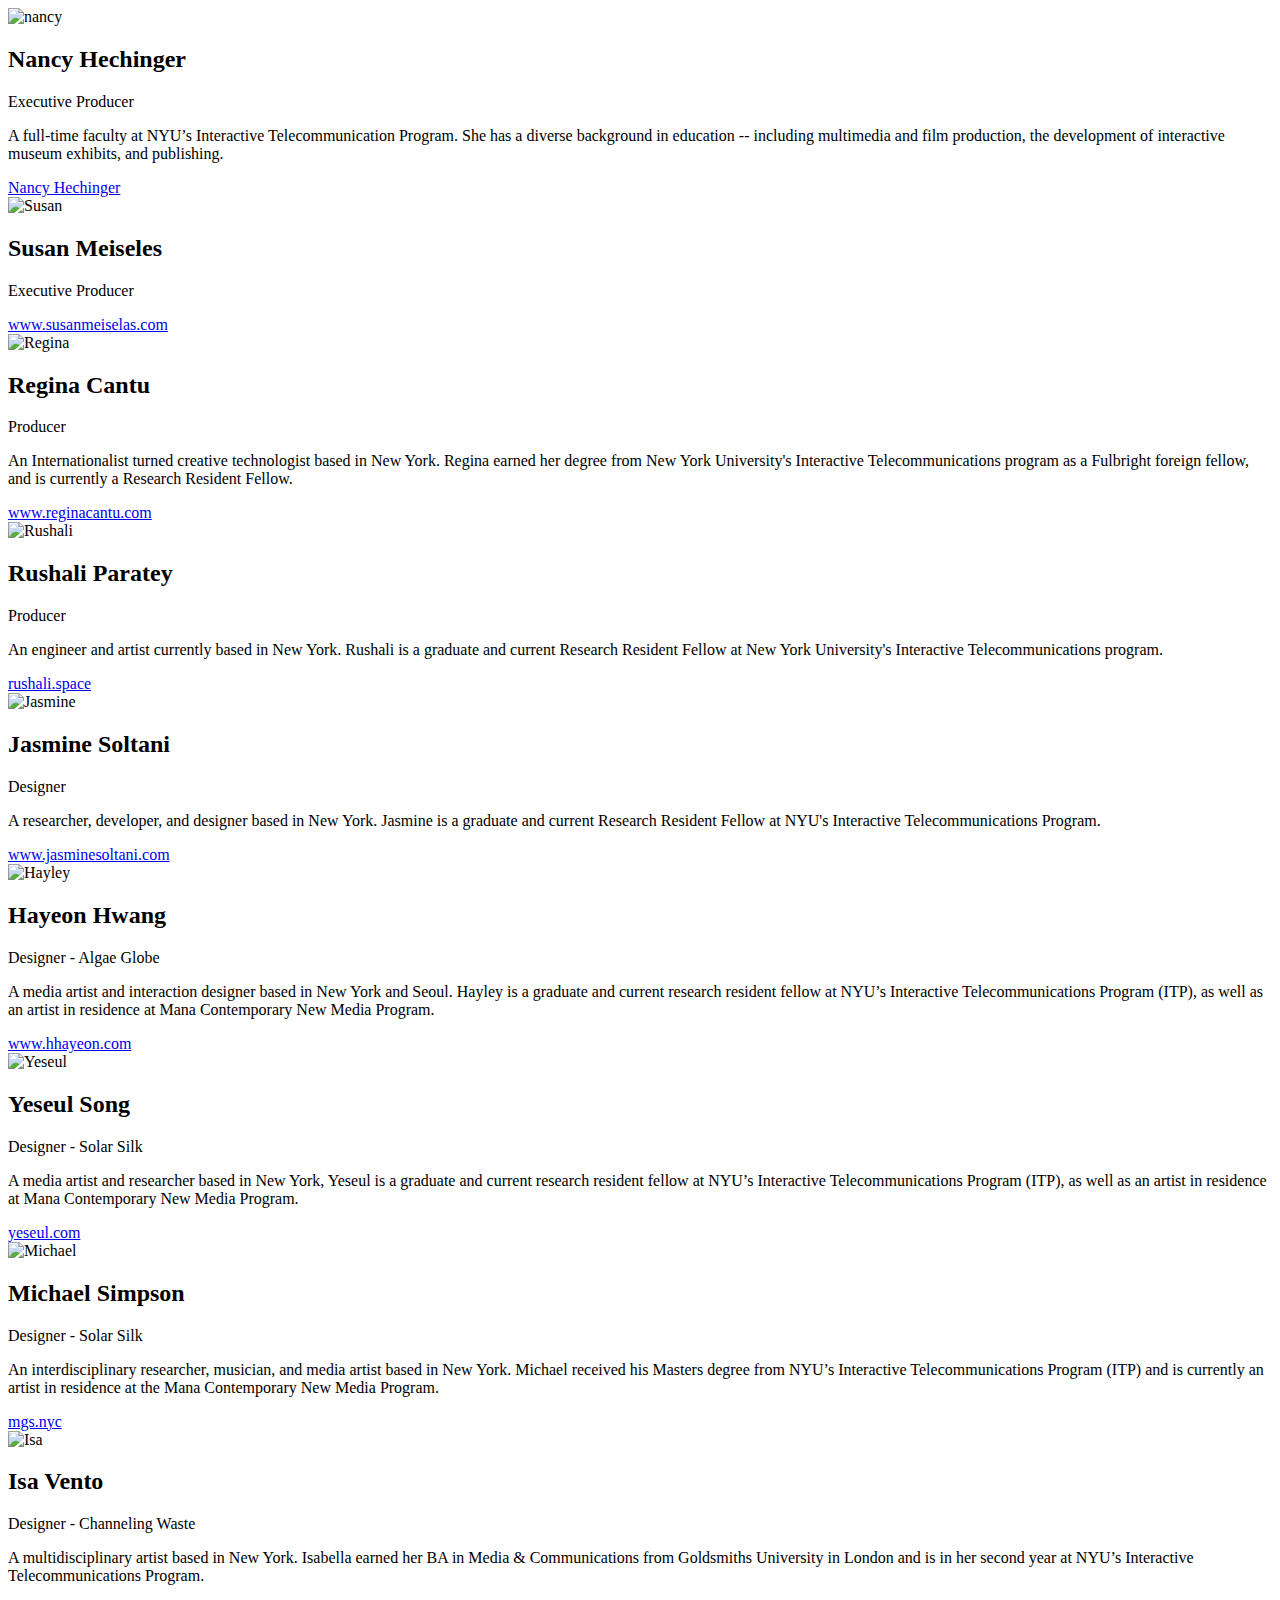
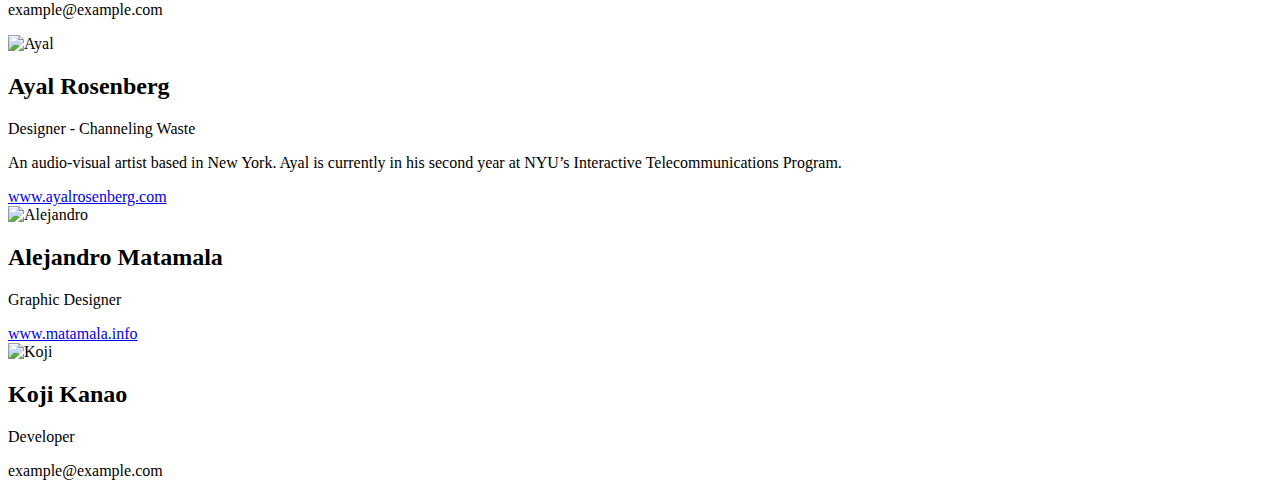
==== index-team.html @ c1a5f5fb "added small desc for bio" ====
<!DOCTYPE html>
<html lang="en">
    <head>
        <title>Humans of Tomorrow Team</title>
        <meta charset="UTF-8">
        <meta name="viewport" content="width=device-width, initial-scale=1">
        <link href="https://fonts.googleapis.com/css?family=Montserrat:300,400,600&amp;subset=latin-ext" rel="stylesheet">
        <!-- CSS -->
        <link href="assets/css/main.css" rel="stylesheet">
        <!-- JS -->
        <script src="assets/js/vendor/modernizr-2.8.3.min.js"></script>
        <script src="assets/js/vendor/jquery-1.12.0.min.js"></script>
    </head>
    <body>
        <div class="row">
            <div class="column">
                <div class="card">
                    <img src="assets/images/nancy.jpeg" alt="nancy" style="width:100%">
                    <div class="container">
                        <h2>Nancy Hechinger</h2>
                        <p class="title">Executive Producer</p>
                        <p>A full-time faculty at NYU’s Interactive Telecommunication Program. She has a diverse background in education -- including multimedia and film production, the development of interactive museum exhibits, and publishing.</p>
                        <a href="https://tisch.nyu.edu/about/directory/itp/104734430">Nancy Hechinger</a>
                        
                    </div>
                </div>
            </div>
            <div class="column">
                <div class="card">
                    <img src="assets/images/susan.jpg" alt="Susan" style="width:100%">
                    <div class="container">
                        <h2>Susan Meiseles</h2>
                        <p class="title">Executive Producer</p>
                        <!-- <p>Some text that describes me lorem ipsum ipsum lorem.</p> -->
                        <a href="https://www.susanmeiselas.com">www.susanmeiselas.com</a>
                      
                       
                    </div>
                </div>
            </div>
            <div class="column">
                <div class="card">
                    <img src="assets/images/regina.jpeg" alt="Regina" style="width:100%">
                    <div class="container">
                        <h2>Regina Cantu</h2>
                        <p class="title">Producer</p>
                        <p>An Internationalist turned creative technologist based in New York. Regina earned her degree from New York University's Interactive Telecommunications program as a Fulbright foreign fellow, and is currently a Research Resident Fellow. </p>
                        <a href="http://www.reginacantu.com/">www.reginacantu.com</a>
      
                        
                        
                    </div>
                </div>
            </div>
        </div>

        <div class="row">
  <div class="column">
    <div class="card">
      <img src="assets/images/rushali.jpg" alt="Rushali" style="width:100%">
      <div class="container">
        <h2>Rushali Paratey</h2>
        <p class="title">Producer</p>
        <p>An engineer and artist currently based in New York. Rushali is a graduate and current Research Resident Fellow at New York University's Interactive Telecommunications program.</p>
        <a href="https://rushali.space/">rushali.space</a>
       
      </div>
    </div>
  </div>

  <div class="column">
    <div class="card">
      <img src="assets/images/Jasmine.jpg" alt="Jasmine" style="width:100%;">
      <div class="container">
        <h2>Jasmine Soltani</h2>
        <p class="title">Designer</p>
        <p>A researcher, developer, and designer based in New York. Jasmine is a graduate and current Research Resident Fellow at NYU's Interactive Telecommunications Program.</p>
        <a href="http://www.jasminesoltani.com/">www.jasminesoltani.com</a>
      </div>
    </div>
  </div>

  <div class="column">
    <div class="card">
      <img src="assets/images/Hayley.jpg" alt="Hayley" style="width:100%">
      <div class="container">
        <h2>Hayeon Hwang</h2>
        <p class="title">Designer - Algae Globe</p>
        <p>A media artist and interaction designer based in New York and Seoul. Hayley is a graduate and current research resident fellow at NYU’s Interactive Telecommunications Program (ITP), as well as an artist in residence at Mana Contemporary New Media Program.</p>
        <a href="http://www.hhayeon.com/">www.hhayeon.com</a> 
      </div>
    </div>
  </div>
</div>

<div class="row">
  <div class="column">
    <div class="card">
      <img src="assets/images/Yeseul.jpg" alt="Yeseul" style="width:100%">
      <div class="container">
        <h2>Yeseul Song</h2>
        <p class="title">Designer - Solar Silk</p>
        <p>A media artist and researcher based in New York, Yeseul is a graduate and current research resident fellow at NYU’s Interactive Telecommunications Program (ITP), as well as an artist in residence at Mana Contemporary New Media Program.</p>
        <a href="https://yeseul.com/">yeseul.com</a>
      </div>
    </div>
  </div>

  <div class="column">
    <div class="card">
      <img src="assets/images/Michael.JPG" alt="Michael" style="width:100%">
      <div class="container">
        <h2>Michael Simpson</h2>
        <p class="title">Designer - Solar Silk</p>
        <p>An interdisciplinary researcher, musician, and media artist based in New York. Michael received his Masters degree from NYU’s Interactive Telecommunications Program (ITP) and is currently an artist in residence at the Mana Contemporary New Media Program.</p>
        <a href="https://mgs.nyc/">mgs.nyc</a>
      </div>
    </div>
  </div>

  <div class="column">
    <div class="card">
      <img src="assets/images/Isa.jpg" alt="Isa" style="width:100%">
      <div class="container">
        <h2>Isa Vento</h2>
        <p class="title">Designer - Channeling Waste</p>
        <p>A multidisciplinary artist based in New York. Isabella earned her BA in Media & Communications from Goldsmiths University in London and is in her second year at NYU’s Interactive Telecommunications Program.</p>
        <p>example@example.com</p>
      </div>
    </div>
  </div>
</div>

<div class="row">
  <div class="column">
    <div class="card">
      <img src="assets/images/Ayal.jpg" alt="Ayal" style="width:100%">
      <div class="container">
        <h2>Ayal Rosenberg</h2>
        <p class="title">Designer - Channeling Waste</p>
        <p>An audio-visual artist based in New York. Ayal is currently in his second year at NYU’s Interactive Telecommunications Program.</p>
        <a href="http://www.ayalrosenberg.com/">www.ayalrosenberg.com</a>
      </div>
    </div>
  </div>

  <div class="column">
    <div class="card">
      <img src="assets/images/Alejandro.jpg" alt="Alejandro" style="width:100%">
      <div class="container">
        <h2>Alejandro Matamala</h2>
        <p class="title">Graphic Designer</p>
        <!-- <p>Some text that describes me lorem ipsum ipsum lorem.</p> -->
        <a href="http://www.matamala.info/">www.matamala.info</a>
      </div>
    </div>
  </div>

  <div class="column">
    <div class="card">
      <img src="assets/images/.jpg" alt="Koji" style="width:100%">
      <div class="container">
        <h2>Koji Kanao</h2>
        <p class="title">Developer</p>
        <!-- <p>Some text that describes me lorem ipsum ipsum lorem.</p> -->
        <p>example@example.com</p>
      </div>
    </div>
  </div>
</div>


        
        <!-- <div class="site" id="page">
            <a class="skip-link sr-only" href="#main">Skip to content</a>
            <section class="hero-section hero-section--slider clearfix">
                <div class="hero-section__wrap">
                    Options slick plugin: data-arrows="true/false" | data-dots="true/false" | data-fade="true/false" | data-autoplay="true/false/number" | data-speed="number" -->
                    <!-- <div class="hero-section__option" data-init="slick" data-arrows="false" data-dots="true" data-fade="false" data-autoplay="5000" data-speed="3000">
                        <img src="assets/images/index.jpg" alt="Hero section image">
                        <img src="assets/images/index-slider1.jpg" alt="Hero section image">
                        <img src="assets/images/index-slider2.jpg" alt="Hero section image">
                    </div> -->
                    <!-- .hero-section__option -->
                    <!-- <div class="container">
                        <div class="row">
                            <div class="offset-lg-2 col-lg-8">
                                <div class="title-01 title-01--11 text-center">
                                    <h2 class="title__heading">We are AweSome!</h2>
                                    <div class="title__description">Delivering extraordinary creations from the very beginning of the time!</div>
                                    Options btn color: .btn-success | .btn-info | .btn-warning | .btn-danger | .btn-primary
                                    <div class="title__action"><a href="https://themewagon.com/themes/free-html5-splash-screen-template/" class="btn btn-success">Get the template</a></div>
                                </div>
                                .title-01 -->
                            <!-- </div>
                        </div>
                    </div>
                </div> -->
                <!-- <div class="button-group" style="bottom: 50px;">
                    <a href="index.html" class="btn btn-outline-success button-sm">Single Image</a>
                    <a href="index-color.html" class="btn btn-outline-success button-sm">Color</a>
                    <a href="index-video.html" class="btn btn-outline-success button-sm">Video Background</a>
                </div>
                JS -->
                <script src="assets/js/plugins/slick.min.js"></script>
                <script src="assets/js/plugins/animate-headline.js"></script>
                <script src="assets/js/main.js"></script>
            </body>
        </html>
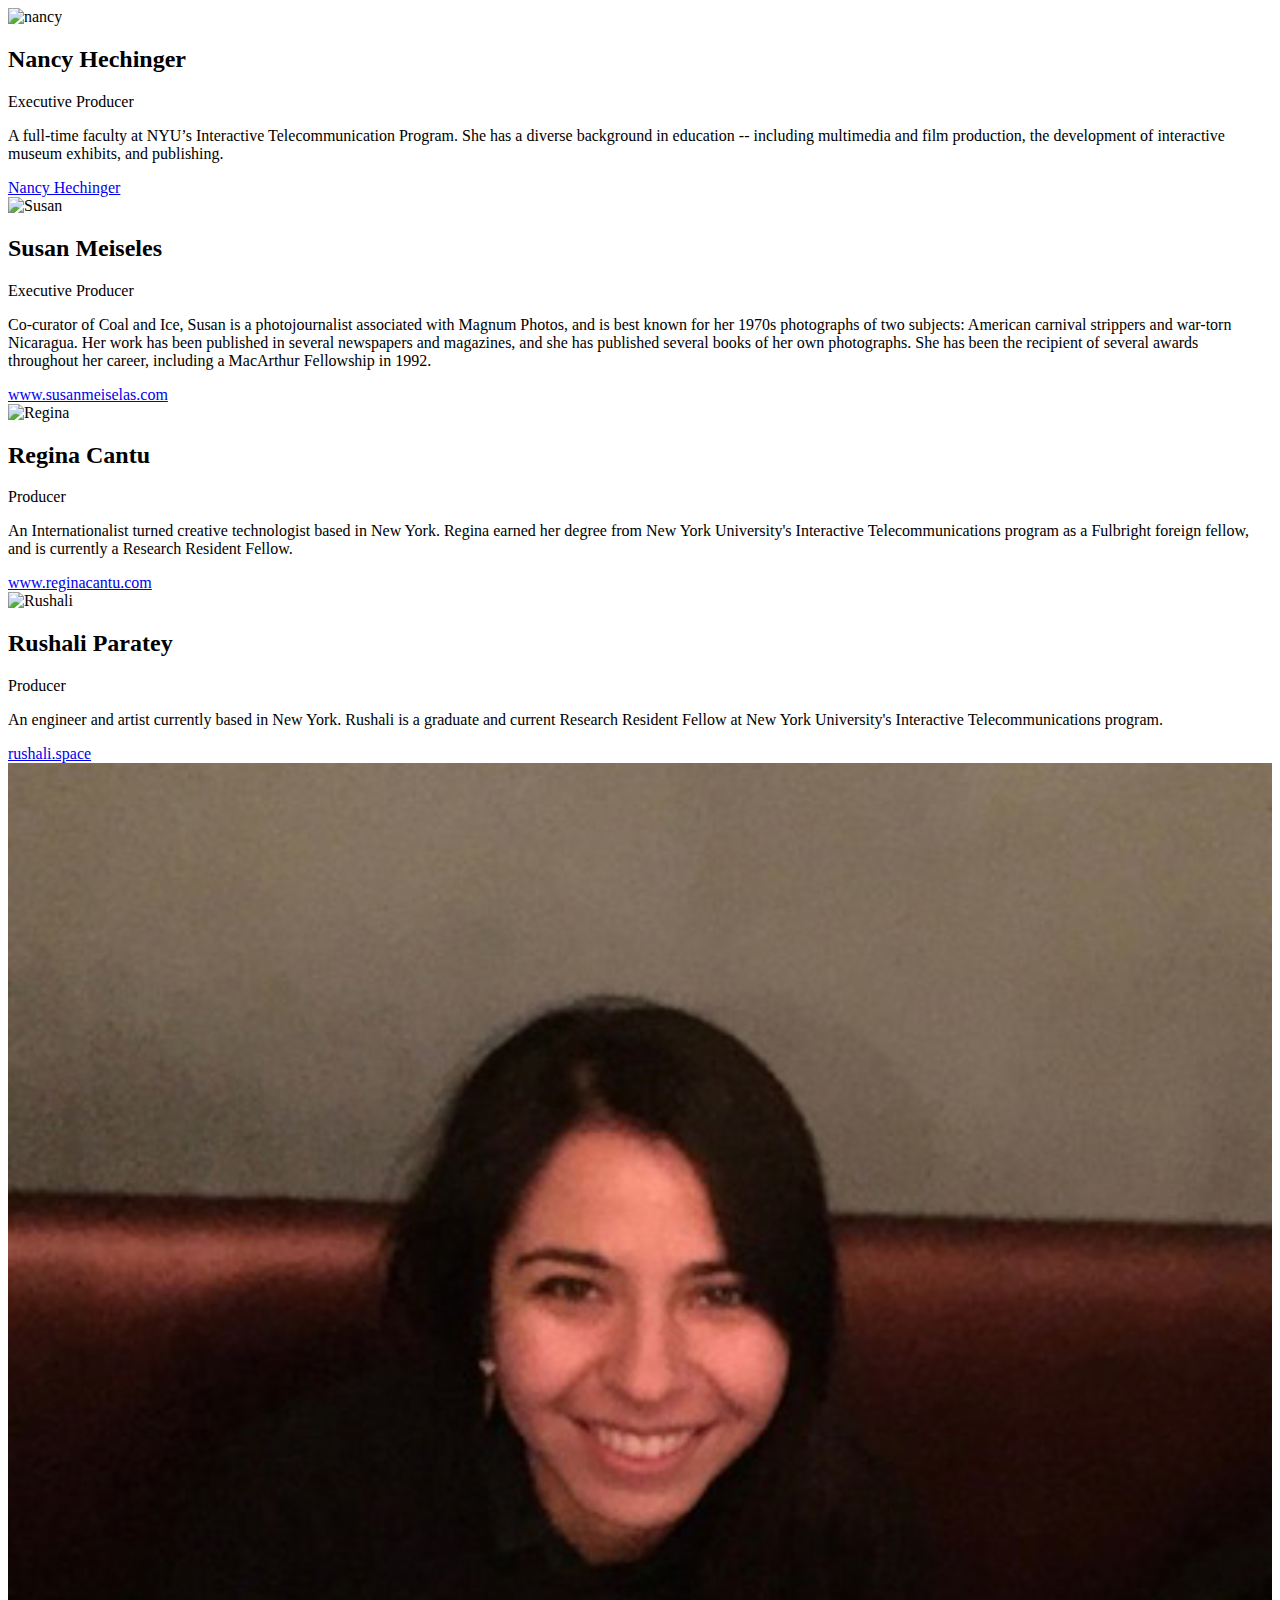
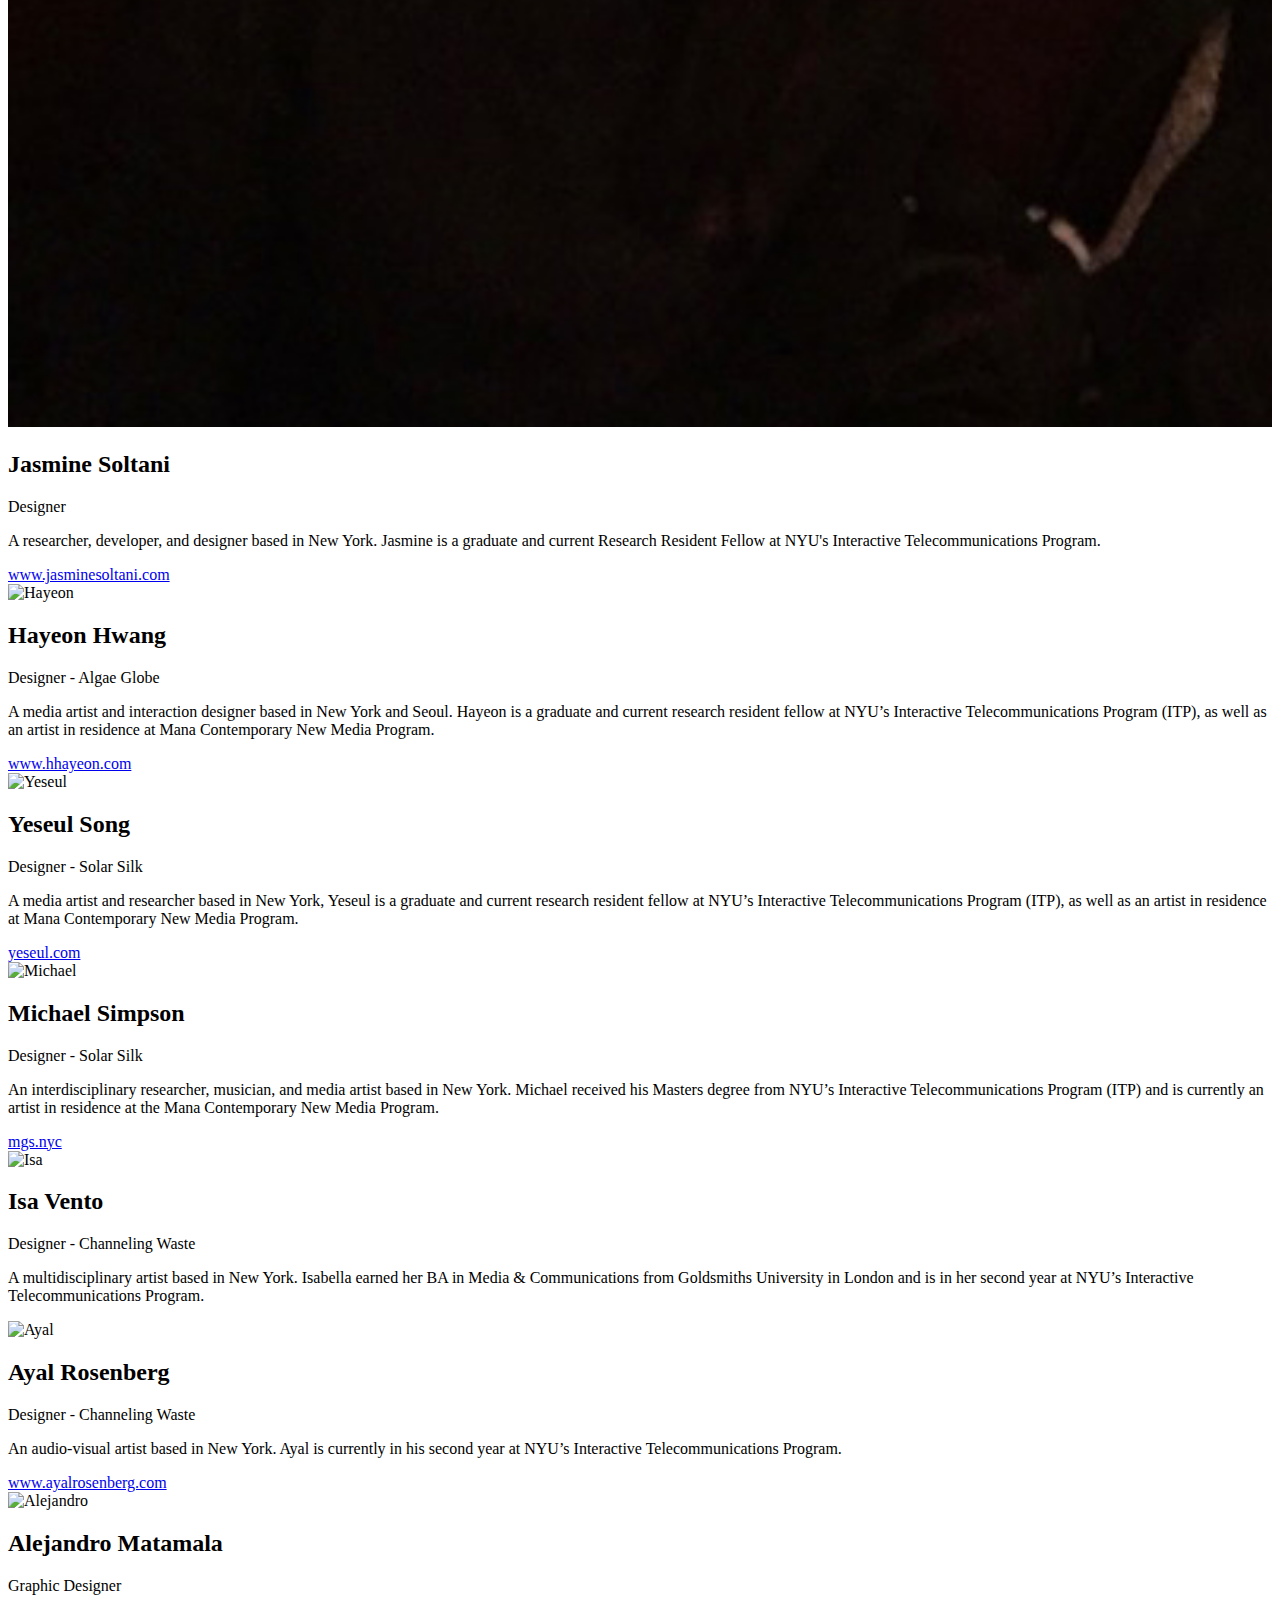
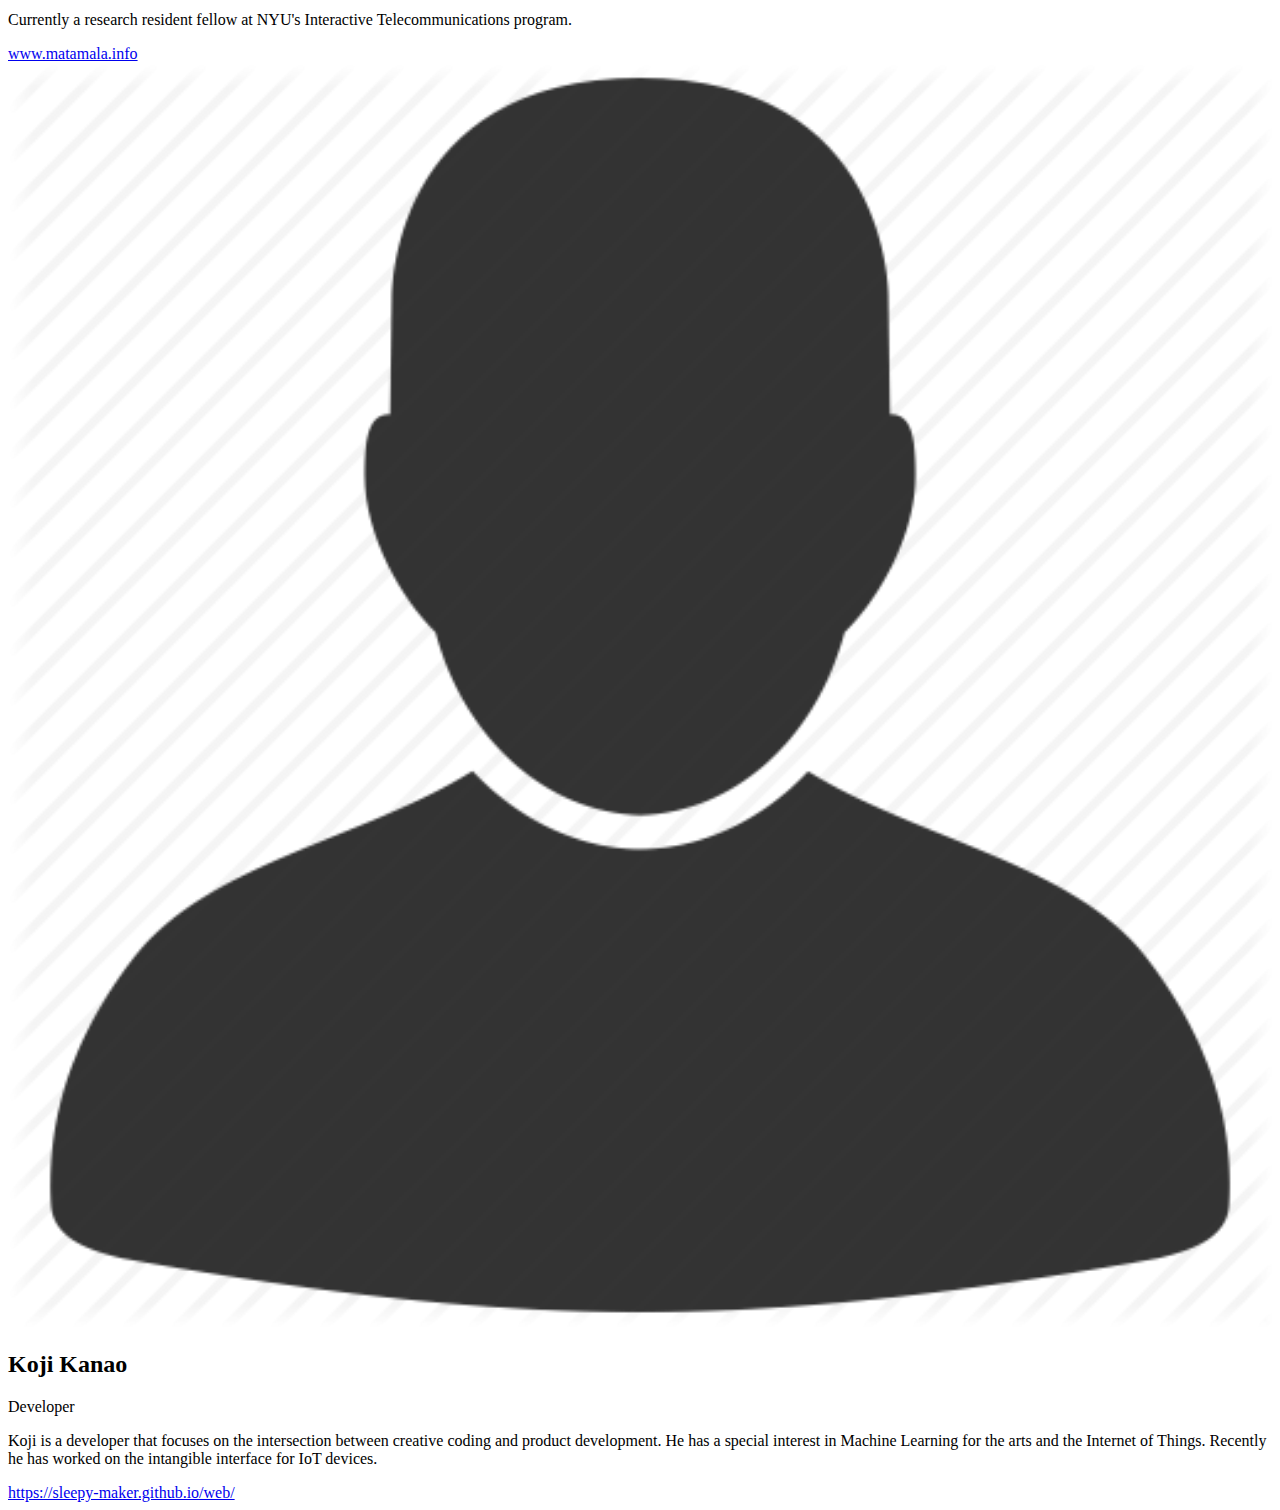
==== commit a8d6ded0: "merged" ====
--- a/index-team.html
+++ b/index-team.html
@@ -1,209 +1,169 @@
 <!DOCTYPE html>
 <html lang="en">
-    <head>
-        <title>Humans of Tomorrow Team</title>
-        <meta charset="UTF-8">
-        <meta name="viewport" content="width=device-width, initial-scale=1">
-        <link href="https://fonts.googleapis.com/css?family=Montserrat:300,400,600&amp;subset=latin-ext" rel="stylesheet">
-        <!-- CSS -->
-        <link href="assets/css/main.css" rel="stylesheet">
-        <!-- JS -->
-        <script src="assets/js/vendor/modernizr-2.8.3.min.js"></script>
-        <script src="assets/js/vendor/jquery-1.12.0.min.js"></script>
-    </head>
-    <body>
-        <div class="row">
-            <div class="column">
-                <div class="card">
-                    <img src="assets/images/nancy.jpeg" alt="nancy" style="width:100%">
-                    <div class="container">
-                        <h2>Nancy Hechinger</h2>
-                        <p class="title">Executive Producer</p>
-                        <p>A full-time faculty at NYU’s Interactive Telecommunication Program. She has a diverse background in education -- including multimedia and film production, the development of interactive museum exhibits, and publishing.</p>
-                        <a href="https://tisch.nyu.edu/about/directory/itp/104734430">Nancy Hechinger</a>
-                        
-                    </div>
-                </div>
+  <head>
+    <title>Humans of Tomorrow Team</title>
+    <meta charset="UTF-8">
+    <meta name="viewport" content="width=device-width, initial-scale=1">
+    <link href="https://fonts.googleapis.com/css?family=Avenir:300,400,600&amp;subset=latin-ext" rel="stylesheet">
+    <!-- CSS -->
+    <link href="assets/css/main.css" rel="stylesheet">
+    <!-- JS -->
+    <script src="assets/js/vendor/modernizr-2.8.3.min.js"></script>
+    <script src="assets/js/vendor/jquery-1.12.0.min.js"></script>
+  </head>
+  <body>
+    <div class="row">
+      <div class="column">
+        <div class="card">
+          <img src="assets/images/nancy.jpeg" alt="nancy" style="width:100%">
+          <div class="container">
+            <h2>Nancy Hechinger</h2>
+            <p class="title">Executive Producer</p>
+            <p>A full-time faculty at NYU’s Interactive Telecommunication Program. She has a diverse background in education -- including multimedia and film production, the development of interactive museum exhibits, and publishing.</p>
+            <a href="https://tisch.nyu.edu/about/directory/itp/104734430">Nancy Hechinger</a>
+          </div>
+        </div>
+      </div>
+      <div class="column">
+        <div class="card">
+          <img src="assets/images/susan.jpg" alt="Susan" style="width:100%">
+          <div class="container">
+            <h2>Susan Meiseles</h2>
+            <p class="title">Executive Producer</p>
+            <p>Co-curator of Coal and Ice, Susan is a photojournalist associated with Magnum Photos, and is best known for her 1970s photographs of two subjects: American carnival strippers and war-torn Nicaragua. Her work has been published in several newspapers and magazines, and she has published several books of her own photographs. She has been the recipient of several awards throughout her career, including a MacArthur Fellowship in 1992.</p>
+            <a href="https://www.susanmeiselas.com">www.susanmeiselas.com</a>
+          </div>
+        </div>
+      </div>
+      <div class="column">
+        <div class="card">
+          <img src="assets/images/regina.jpeg" alt="Regina" style="width:100%">
+          <div class="container">
+            <h2>Regina Cantu</h2>
+            <p class="title">Producer</p>
+            <p>An Internationalist turned creative technologist based in New York. Regina earned her degree from New York University's Interactive Telecommunications program as a Fulbright foreign fellow, and is currently a Research Resident Fellow. </p>
+            <a href="http://www.reginacantu.com/">www.reginacantu.com</a> 
+          </div>
+        </div>
+      </div>
+      <div class="row">
+        <div class="column">
+          <div class="card">
+            <img src="assets/images/rushali.jpg" alt="Rushali" style="width:100%">
+            <div class="container">
+              <h2>Rushali Paratey</h2>
+              <p class="title">Producer</p>
+              <p>An engineer and artist currently based in New York. Rushali is a graduate and current Research Resident Fellow
+              at New York University's Interactive Telecommunications program.</p>
+              <a href="https://rushali.space/">rushali.space</a>
             </div>
-            <div class="column">
-                <div class="card">
-                    <img src="assets/images/susan.jpg" alt="Susan" style="width:100%">
-                    <div class="container">
-                        <h2>Susan Meiseles</h2>
-                        <p class="title">Executive Producer</p>
-                        <!-- <p>Some text that describes me lorem ipsum ipsum lorem.</p> -->
-                        <a href="https://www.susanmeiselas.com">www.susanmeiselas.com</a>
-                      
-                       
-                    </div>
-                </div>
+          </div>
+        </div>
+        <div class="column">
+          <div class="card">
+            <img src="assets/images/Jasmine.jpg" alt="Jasmine" style="width:100%;">
+            <div class="container">
+              <h2>Jasmine Soltani</h2>
+              <p class="title">Designer</p>
+              <p>A researcher, developer, and designer based in New York. Jasmine is a graduate and current Research Resident Fellow
+              at NYU's Interactive Telecommunications Program.</p>
+              <a href="http://www.jasminesoltani.com/">www.jasminesoltani.com</a>
             </div>
-            <div class="column">
-                <div class="card">
-                    <img src="assets/images/regina.jpeg" alt="Regina" style="width:100%">
-                    <div class="container">
-                        <h2>Regina Cantu</h2>
-                        <p class="title">Producer</p>
-                        <p>An Internationalist turned creative technologist based in New York. Regina earned her degree from New York University's Interactive Telecommunications program as a Fulbright foreign fellow, and is currently a Research Resident Fellow. </p>
-                        <a href="http://www.reginacantu.com/">www.reginacantu.com</a>
-      
-                        
-                        
-                    </div>
-                </div>
+          </div>
+        </div>
+        <div class="column">
+          <div class="card">
+            <img src="assets/images/Hayeon.jpg" alt="Hayeon" style="width:100%">
+            <div class="container">
+              <h2>Hayeon Hwang</h2>
+              <p class="title">Designer - Algae Globe</p>
+              <p>A media artist and interaction designer based in New York and Seoul. Hayeon is a graduate and current research
+              resident fellow at NYU’s Interactive Telecommunications Program (ITP), as well as an artist in residence at Mana
+              Contemporary New Media Program.</p>
+              <a href="http://www.hhayeon.com/">www.hhayeon.com</a>
             </div>
+          </div>
         </div>
-
-        <div class="row">
-  <div class="column">
-    <div class="card">
-      <img src="assets/images/rushali.jpg" alt="Rushali" style="width:100%">
-      <div class="container">
-        <h2>Rushali Paratey</h2>
-        <p class="title">Producer</p>
-        <p>An engineer and artist currently based in New York. Rushali is a graduate and current Research Resident Fellow at New York University's Interactive Telecommunications program.</p>
-        <a href="https://rushali.space/">rushali.space</a>
-       
       </div>
-    </div>
-  </div>
-
-  <div class="column">
-    <div class="card">
-      <img src="assets/images/Jasmine.jpg" alt="Jasmine" style="width:100%;">
-      <div class="container">
-        <h2>Jasmine Soltani</h2>
-        <p class="title">Designer</p>
-        <p>A researcher, developer, and designer based in New York. Jasmine is a graduate and current Research Resident Fellow at NYU's Interactive Telecommunications Program.</p>
-        <a href="http://www.jasminesoltani.com/">www.jasminesoltani.com</a>
+      <div class="row">
+        <div class="column">
+          <div class="card">
+            <img src="assets/images/Yeseul.jpg" alt="Yeseul" style="width:100%">
+            <div class="container">
+              <h2>Yeseul Song</h2>
+              <p class="title">Designer - Solar Silk</p>
+              <p>A media artist and researcher based in New York, Yeseul is a graduate and current research resident fellow at NYU’s
+              Interactive Telecommunications Program (ITP), as well as an artist in residence at Mana Contemporary New Media Program.
+              </p>
+              <a href="https://yeseul.com/">yeseul.com</a>
+            </div>
+          </div>
+        </div>
+        <div class="column">
+          <div class="card">
+            <img src="assets/images/Michael.JPG" alt="Michael" style="width:100%">
+            <div class="container">
+              <h2>Michael Simpson</h2>
+              <p class="title">Designer - Solar Silk</p>
+              <p>An interdisciplinary researcher, musician, and media artist based in New York. Michael received his Masters degree
+              from NYU’s Interactive Telecommunications Program (ITP) and is currently an artist in residence at the Mana Contemporary New Media Program.</p>
+              <a href="https://mgs.nyc/">mgs.nyc</a>
+            </div>
+          </div>
+        </div>
+        <div class="column">
+          <div class="card">
+            <img src="assets/images/Isa.jpg" alt="Isa" style="width:100%">
+            <div class="container">
+              <h2>Isa Vento</h2>
+              <p class="title">Designer - Channeling Waste</p>
+              <p>A multidisciplinary artist based in New York. Isabella earned her BA in Media & Communications from Goldsmiths
+              University in London and is in her second year at NYU’s Interactive Telecommunications Program.</p>
+              <!-- <p></p> -->
+            </div>
+          </div>
+        </div>
       </div>
-    </div>
-  </div>
-
-  <div class="column">
-    <div class="card">
-      <img src="assets/images/Hayley.jpg" alt="Hayley" style="width:100%">
-      <div class="container">
-        <h2>Hayeon Hwang</h2>
-        <p class="title">Designer - Algae Globe</p>
-        <p>A media artist and interaction designer based in New York and Seoul. Hayley is a graduate and current research resident fellow at NYU’s Interactive Telecommunications Program (ITP), as well as an artist in residence at Mana Contemporary New Media Program.</p>
-        <a href="http://www.hhayeon.com/">www.hhayeon.com</a> 
+      <div class="row">
+        <div class="column">
+          <div class="card">
+            <img src="assets/images/Ayal.jpg" alt="Ayal" style="width:100%">
+            <div class="container">
+              <h2>Ayal Rosenberg</h2>
+              <p class="title">Designer - Channeling Waste</p>
+              <p>An audio-visual artist based in New York. Ayal is currently in his second year at NYU’s Interactive Telecommunications Program.
+              </p>
+              <a href="http://www.ayalrosenberg.com/">www.ayalrosenberg.com</a>
+            </div>
+          </div>
+        </div>
+        <div class="column">
+          <div class="card">
+            <img src="assets/images/Alejandro.jpg" alt="Alejandro" style="width:100%">
+            <div class="container">
+              <h2>Alejandro Matamala</h2>
+              <p class="title">Graphic Designer</p>
+              <p>Currently a research resident fellow at NYU's Interactive Telecommunications program.</p>
+              <a href="http://www.matamala.info/">www.matamala.info</a>
+            </div>
+          </div>
+        </div>
+        <div class="column">
+          <div class="card">
+            <img src="assets/images/koji.png" alt="Koji" style="width:100%">
+            <div class="container">
+              <h2>Koji Kanao</h2>
+              <p class="title">Developer</p>
+              <p>Koji is a developer that focuses on the intersection between creative coding and product development. He has a
+                special interest in Machine Learning for the arts and the Internet of Things. Recently he has worked on the intangible
+              interface for IoT devices.</p>
+              <a href="https://sleepy-maker.github.io/web/">https://sleepy-maker.github.io/web/</a>
+            </div>
+          </div>
+        </div>
       </div>
-    </div>
-  </div>
-</div>
-
-<div class="row">
-  <div class="column">
-    <div class="card">
-      <img src="assets/images/Yeseul.jpg" alt="Yeseul" style="width:100%">
-      <div class="container">
-        <h2>Yeseul Song</h2>
-        <p class="title">Designer - Solar Silk</p>
-        <p>A media artist and researcher based in New York, Yeseul is a graduate and current research resident fellow at NYU’s Interactive Telecommunications Program (ITP), as well as an artist in residence at Mana Contemporary New Media Program.</p>
-        <a href="https://yeseul.com/">yeseul.com</a>
-      </div>
-    </div>
-  </div>
-
-  <div class="column">
-    <div class="card">
-      <img src="assets/images/Michael.JPG" alt="Michael" style="width:100%">
-      <div class="container">
-        <h2>Michael Simpson</h2>
-        <p class="title">Designer - Solar Silk</p>
-        <p>An interdisciplinary researcher, musician, and media artist based in New York. Michael received his Masters degree from NYU’s Interactive Telecommunications Program (ITP) and is currently an artist in residence at the Mana Contemporary New Media Program.</p>
-        <a href="https://mgs.nyc/">mgs.nyc</a>
-      </div>
-    </div>
-  </div>
-
-  <div class="column">
-    <div class="card">
-      <img src="assets/images/Isa.jpg" alt="Isa" style="width:100%">
-      <div class="container">
-        <h2>Isa Vento</h2>
-        <p class="title">Designer - Channeling Waste</p>
-        <p>A multidisciplinary artist based in New York. Isabella earned her BA in Media & Communications from Goldsmiths University in London and is in her second year at NYU’s Interactive Telecommunications Program.</p>
-        <p>example@example.com</p>
-      </div>
-    </div>
-  </div>
-</div>
-
-<div class="row">
-  <div class="column">
-    <div class="card">
-      <img src="assets/images/Ayal.jpg" alt="Ayal" style="width:100%">
-      <div class="container">
-        <h2>Ayal Rosenberg</h2>
-        <p class="title">Designer - Channeling Waste</p>
-        <p>An audio-visual artist based in New York. Ayal is currently in his second year at NYU’s Interactive Telecommunications Program.</p>
-        <a href="http://www.ayalrosenberg.com/">www.ayalrosenberg.com</a>
-      </div>
-    </div>
-  </div>
-
-  <div class="column">
-    <div class="card">
-      <img src="assets/images/Alejandro.jpg" alt="Alejandro" style="width:100%">
-      <div class="container">
-        <h2>Alejandro Matamala</h2>
-        <p class="title">Graphic Designer</p>
-        <!-- <p>Some text that describes me lorem ipsum ipsum lorem.</p> -->
-        <a href="http://www.matamala.info/">www.matamala.info</a>
-      </div>
-    </div>
-  </div>
-
-  <div class="column">
-    <div class="card">
-      <img src="assets/images/.jpg" alt="Koji" style="width:100%">
-      <div class="container">
-        <h2>Koji Kanao</h2>
-        <p class="title">Developer</p>
-        <!-- <p>Some text that describes me lorem ipsum ipsum lorem.</p> -->
-        <p>example@example.com</p>
-      </div>
-    </div>
-  </div>
-</div>
-
-
-        
-        <!-- <div class="site" id="page">
-            <a class="skip-link sr-only" href="#main">Skip to content</a>
-            <section class="hero-section hero-section--slider clearfix">
-                <div class="hero-section__wrap">
-                    Options slick plugin: data-arrows="true/false" | data-dots="true/false" | data-fade="true/false" | data-autoplay="true/false/number" | data-speed="number" -->
-                    <!-- <div class="hero-section__option" data-init="slick" data-arrows="false" data-dots="true" data-fade="false" data-autoplay="5000" data-speed="3000">
-                        <img src="assets/images/index.jpg" alt="Hero section image">
-                        <img src="assets/images/index-slider1.jpg" alt="Hero section image">
-                        <img src="assets/images/index-slider2.jpg" alt="Hero section image">
-                    </div> -->
-                    <!-- .hero-section__option -->
-                    <!-- <div class="container">
-                        <div class="row">
-                            <div class="offset-lg-2 col-lg-8">
-                                <div class="title-01 title-01--11 text-center">
-                                    <h2 class="title__heading">We are AweSome!</h2>
-                                    <div class="title__description">Delivering extraordinary creations from the very beginning of the time!</div>
-                                    Options btn color: .btn-success | .btn-info | .btn-warning | .btn-danger | .btn-primary
-                                    <div class="title__action"><a href="https://themewagon.com/themes/free-html5-splash-screen-template/" class="btn btn-success">Get the template</a></div>
-                                </div>
-                                .title-01 -->
-                            <!-- </div>
-                        </div>
-                    </div>
-                </div> -->
-                <!-- <div class="button-group" style="bottom: 50px;">
-                    <a href="index.html" class="btn btn-outline-success button-sm">Single Image</a>
-                    <a href="index-color.html" class="btn btn-outline-success button-sm">Color</a>
-                    <a href="index-video.html" class="btn btn-outline-success button-sm">Video Background</a>
-                </div>
-                JS -->
-                <script src="assets/js/plugins/slick.min.js"></script>
-                <script src="assets/js/plugins/animate-headline.js"></script>
-                <script src="assets/js/main.js"></script>
-            </body>
-        </html>+          <script src="assets/js/plugins/slick.min.js"></script>
+          <script src="assets/js/plugins/animate-headline.js"></script>
+          <script src="assets/js/main.js"></script>
+        </body>
+      </html>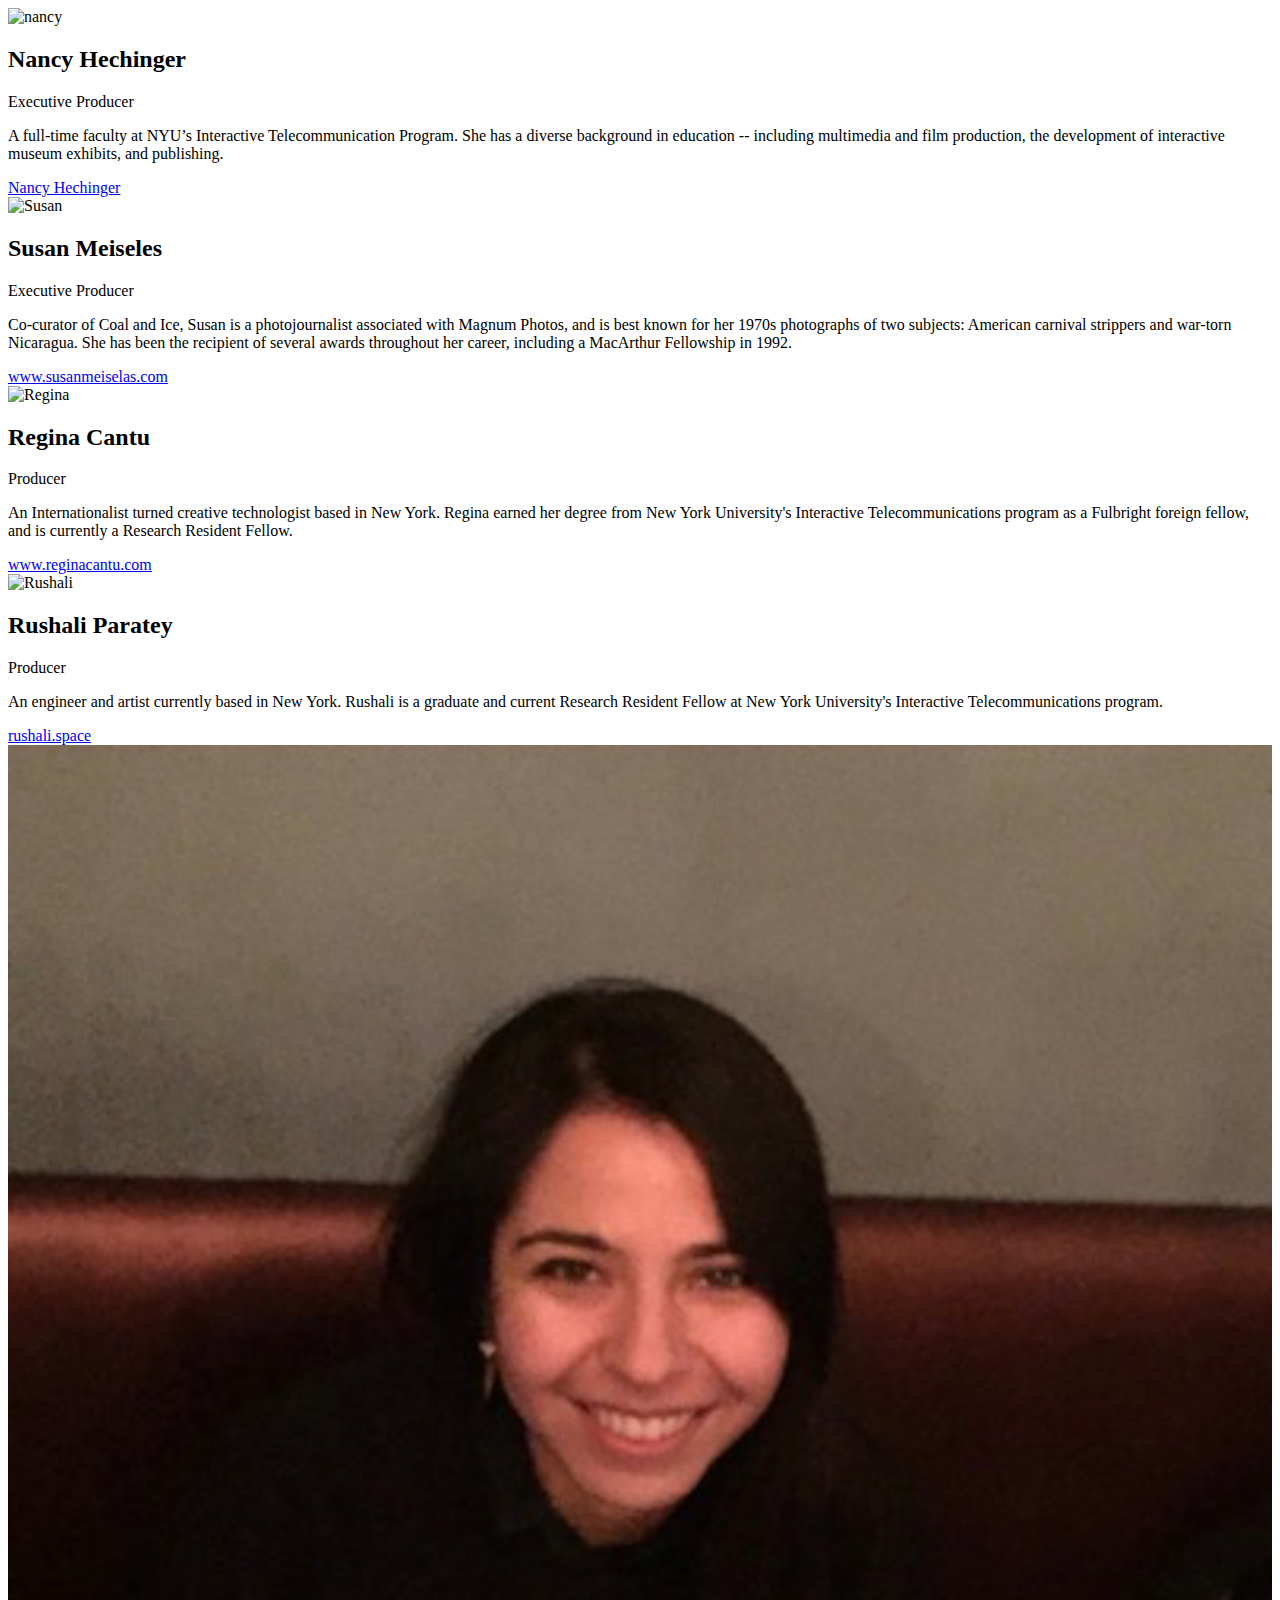
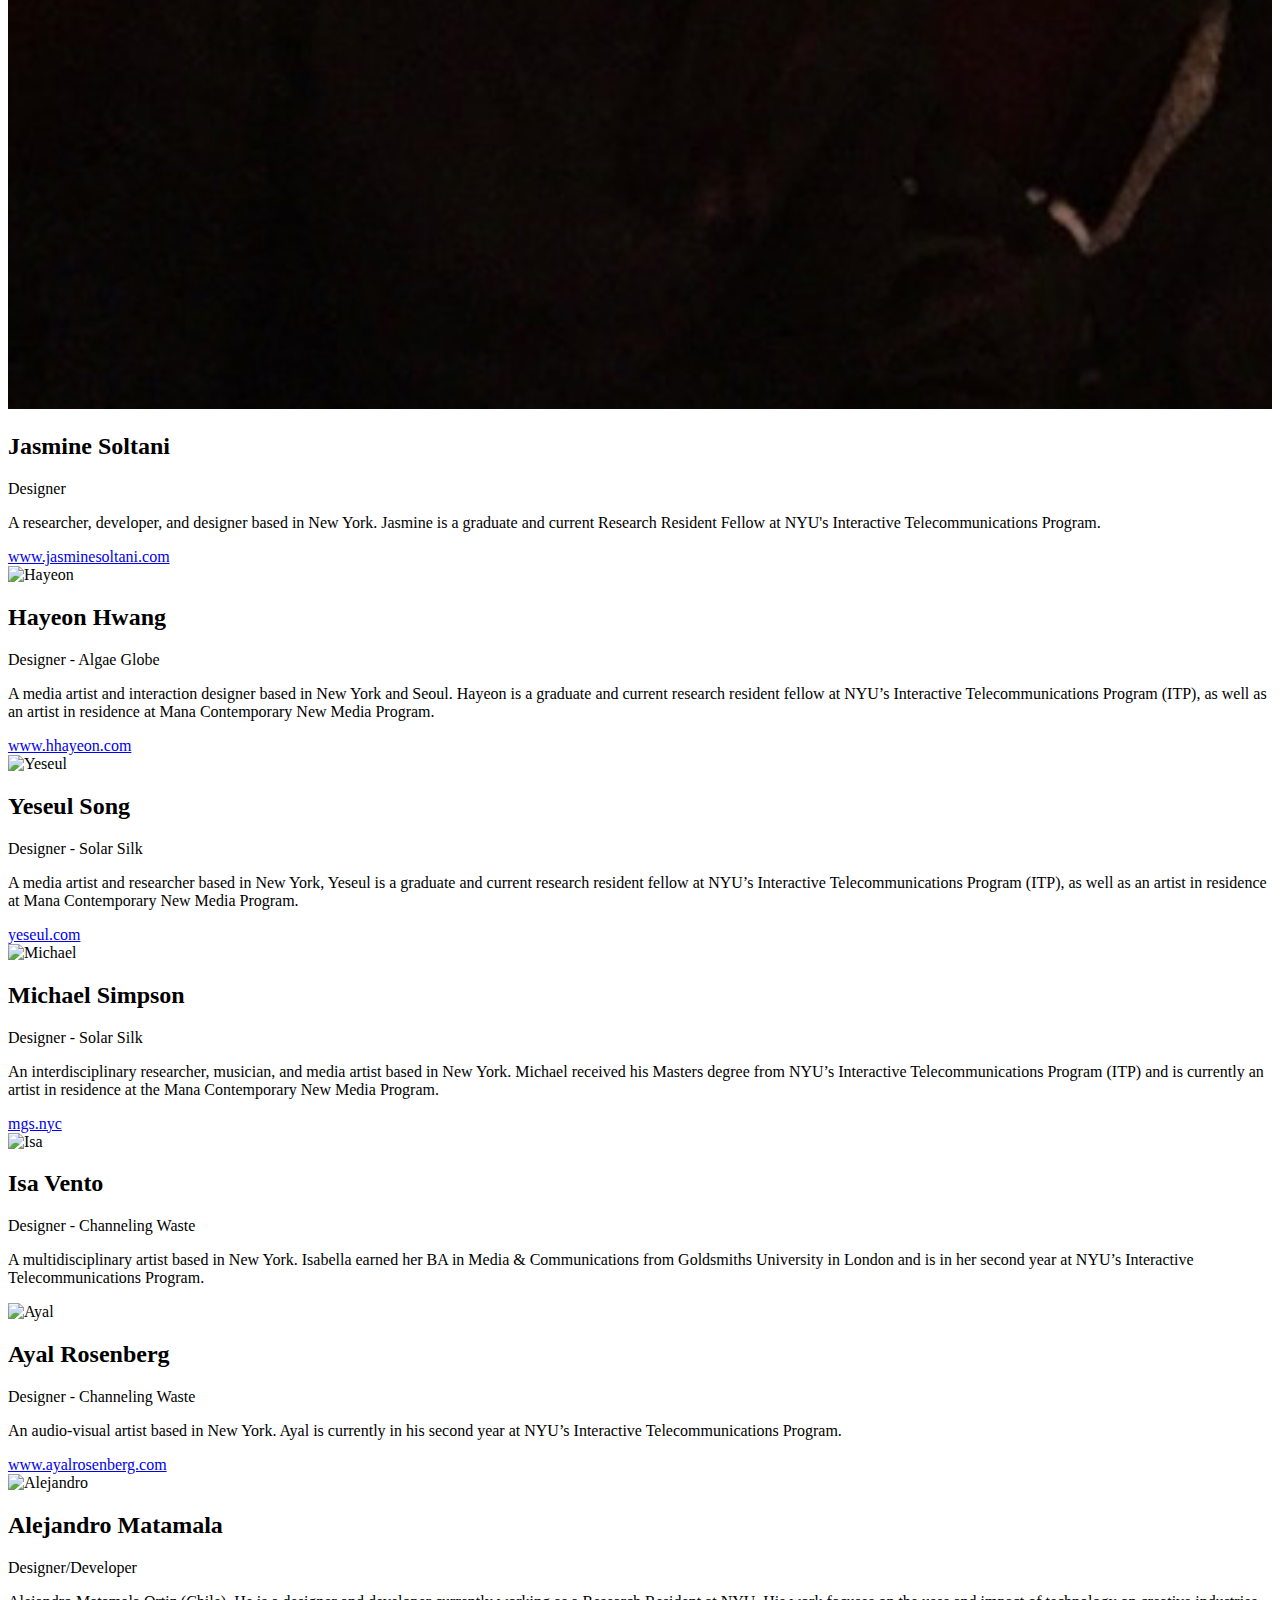
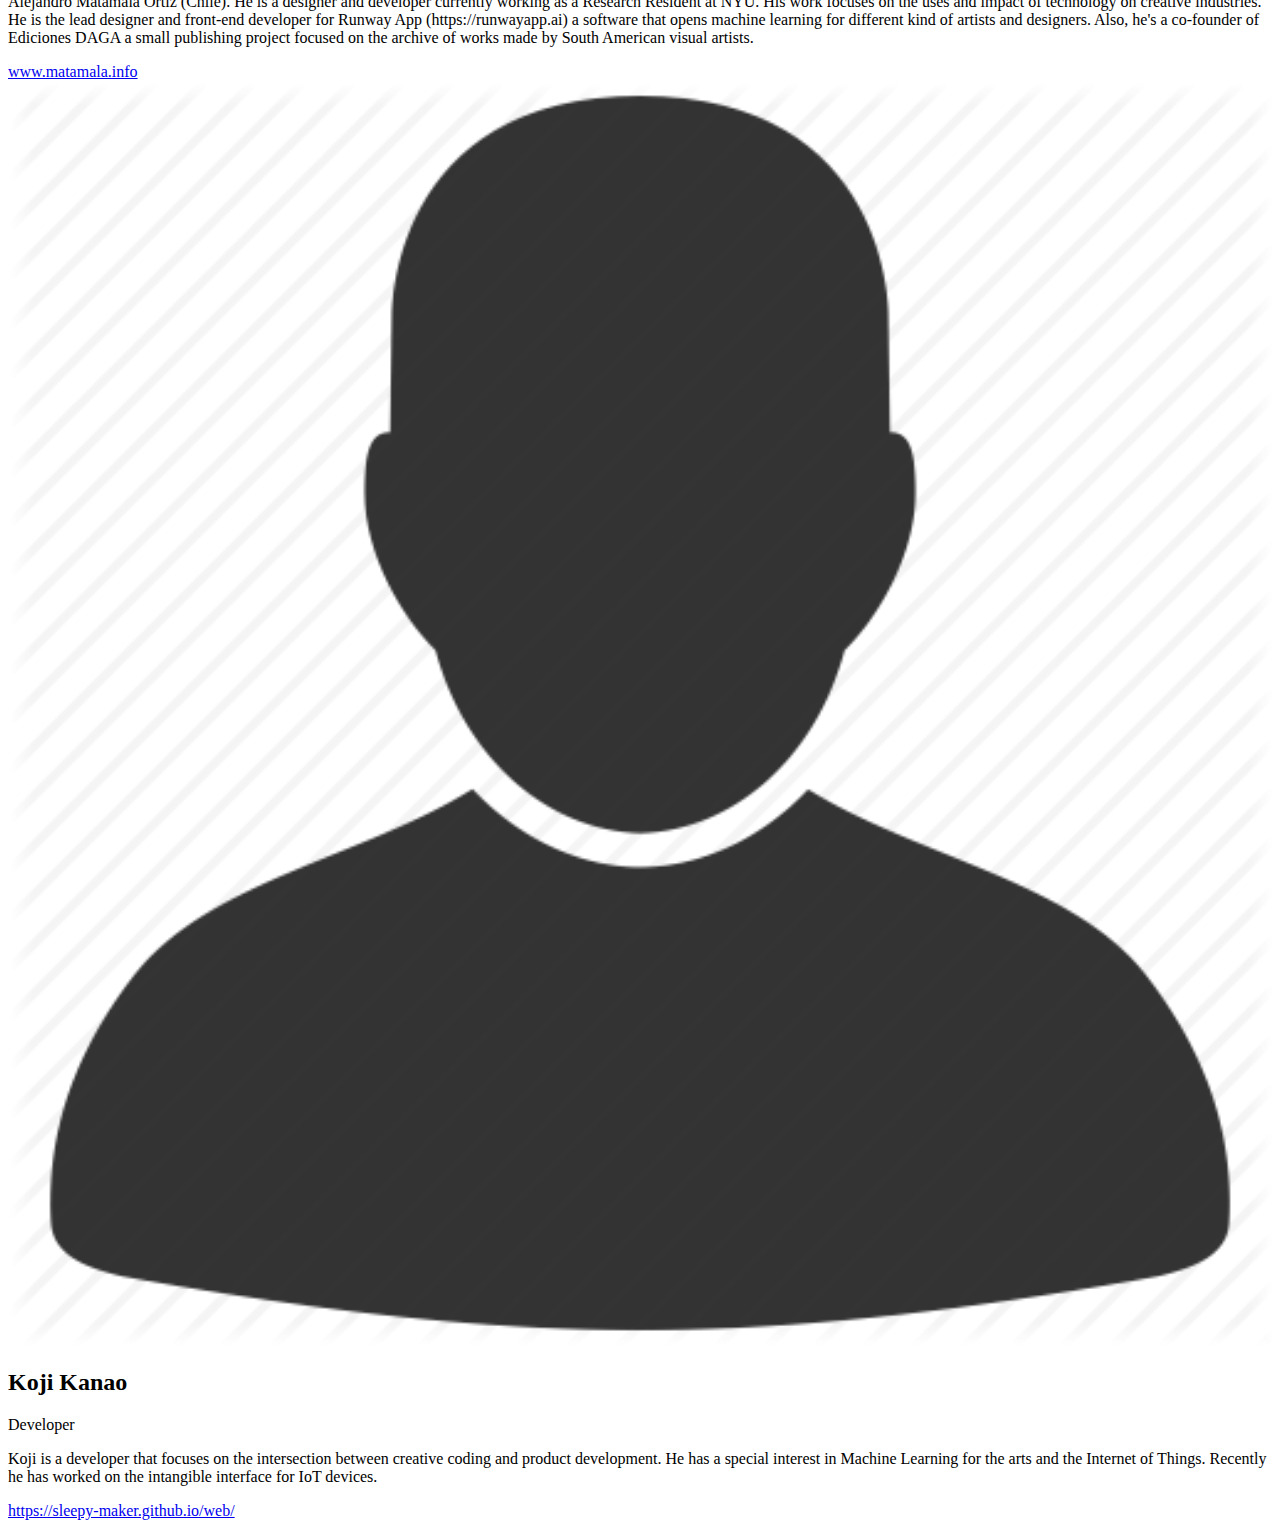
==== commit 025363f0: "Update index-team.html" ====
--- a/index-team.html
+++ b/index-team.html
@@ -30,7 +30,7 @@
           <div class="container">
             <h2>Susan Meiseles</h2>
             <p class="title">Executive Producer</p>
-            <p>Co-curator of Coal and Ice, Susan is a photojournalist associated with Magnum Photos, and is best known for her 1970s photographs of two subjects: American carnival strippers and war-torn Nicaragua. Her work has been published in several newspapers and magazines, and she has published several books of her own photographs. She has been the recipient of several awards throughout her career, including a MacArthur Fellowship in 1992.</p>
+            <p>Co-curator of Coal and Ice, Susan is a photojournalist associated with Magnum Photos, and is best known for her 1970s photographs of two subjects: American carnival strippers and war-torn Nicaragua. She has been the recipient of several awards throughout her career, including a MacArthur Fellowship in 1992.</p>
             <a href="https://www.susanmeiselas.com">www.susanmeiselas.com</a>
           </div>
         </div>
@@ -46,6 +46,7 @@
           </div>
         </div>
       </div>
+    </div>
       <div class="row">
         <div class="column">
           <div class="card">
@@ -142,8 +143,8 @@
             <img src="assets/images/Alejandro.jpg" alt="Alejandro" style="width:100%">
             <div class="container">
               <h2>Alejandro Matamala</h2>
-              <p class="title">Graphic Designer</p>
-              <p>Currently a research resident fellow at NYU's Interactive Telecommunications program.</p>
+              <p class="title">Designer/Developer</p>
+              <p>Alejandro Matamala Ortiz (Chile). He is a designer and developer currently working as a Research Resident at NYU. His work focuses on the uses and impact of technology on creative industries. He is the lead designer and front-end developer for Runway App (https://runwayapp.ai) a software that opens machine learning for different kind of artists and designers. Also, he's a co-founder of Ediciones DAGA a small publishing project focused on the archive of works made by South American visual artists. </p>
               <a href="http://www.matamala.info/">www.matamala.info</a>
             </div>
           </div>
@@ -166,4 +167,4 @@
           <script src="assets/js/plugins/animate-headline.js"></script>
           <script src="assets/js/main.js"></script>
         </body>
-      </html>+      </html>
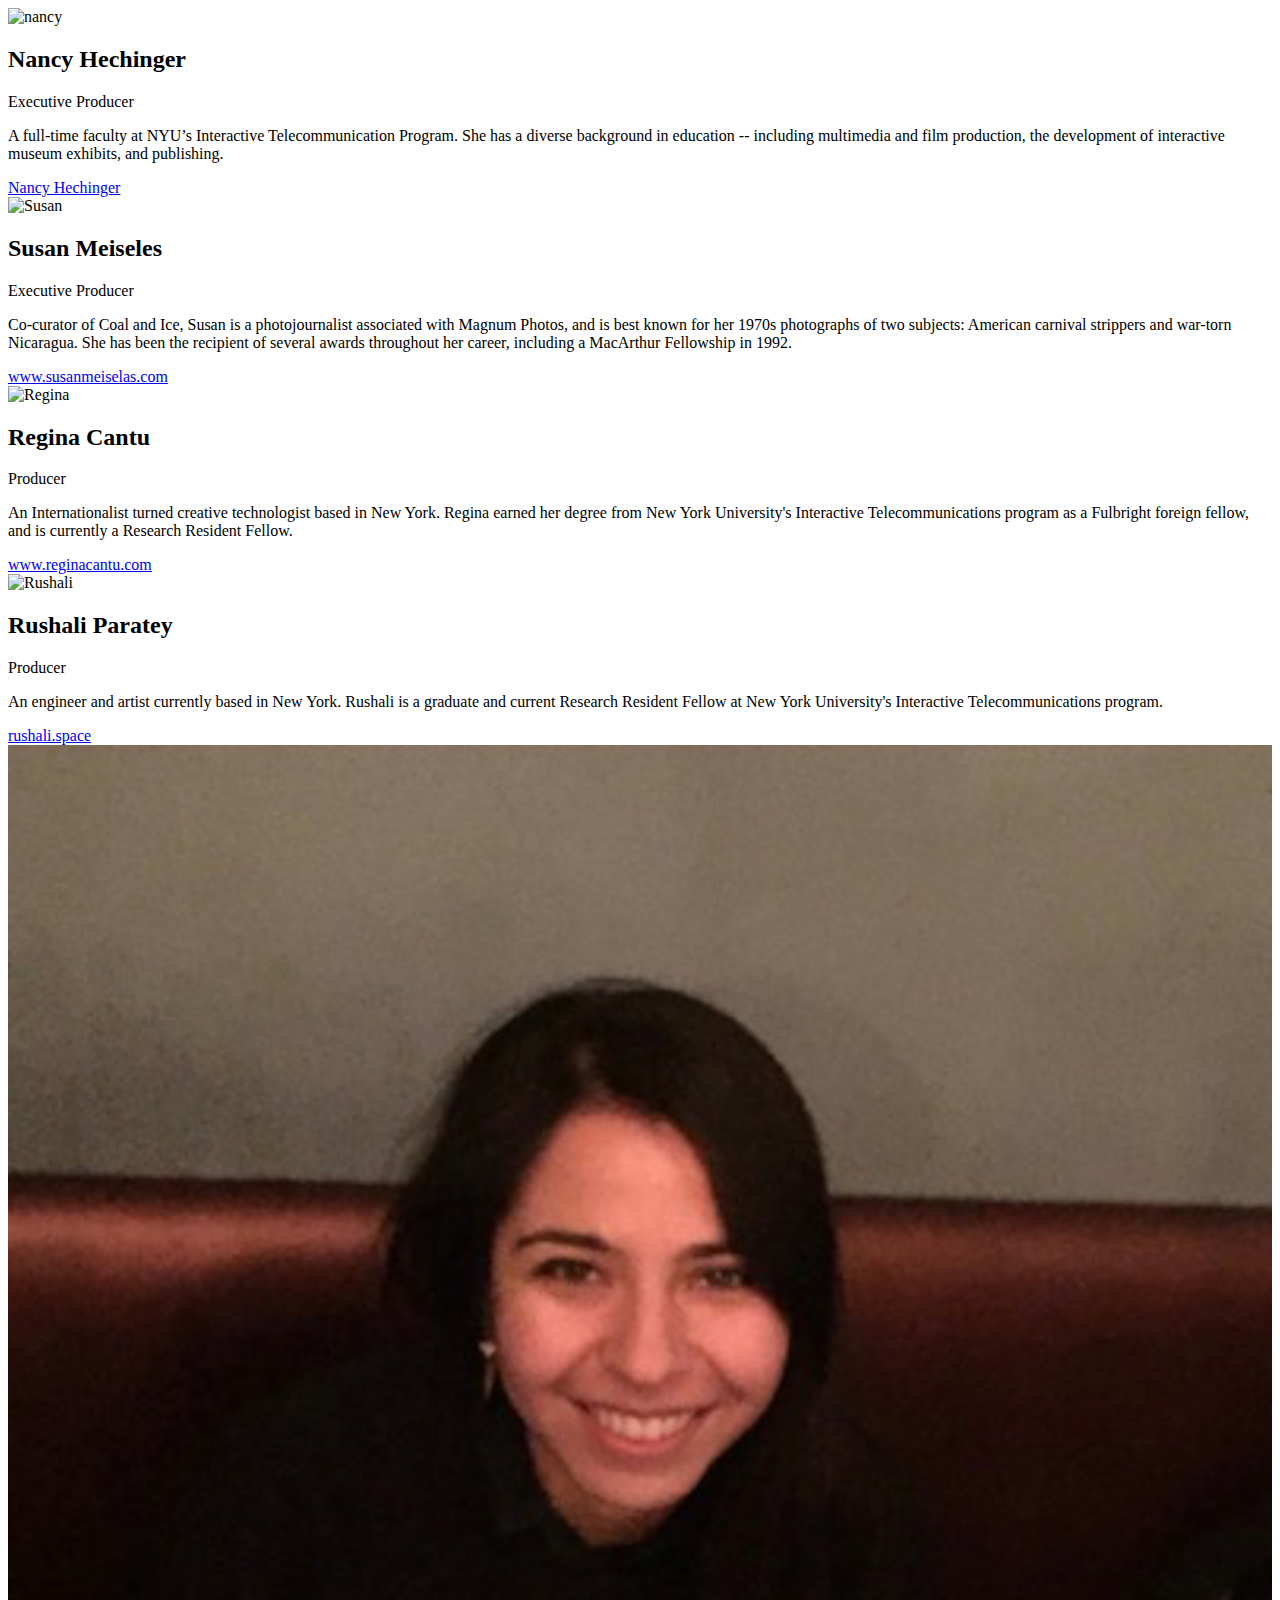
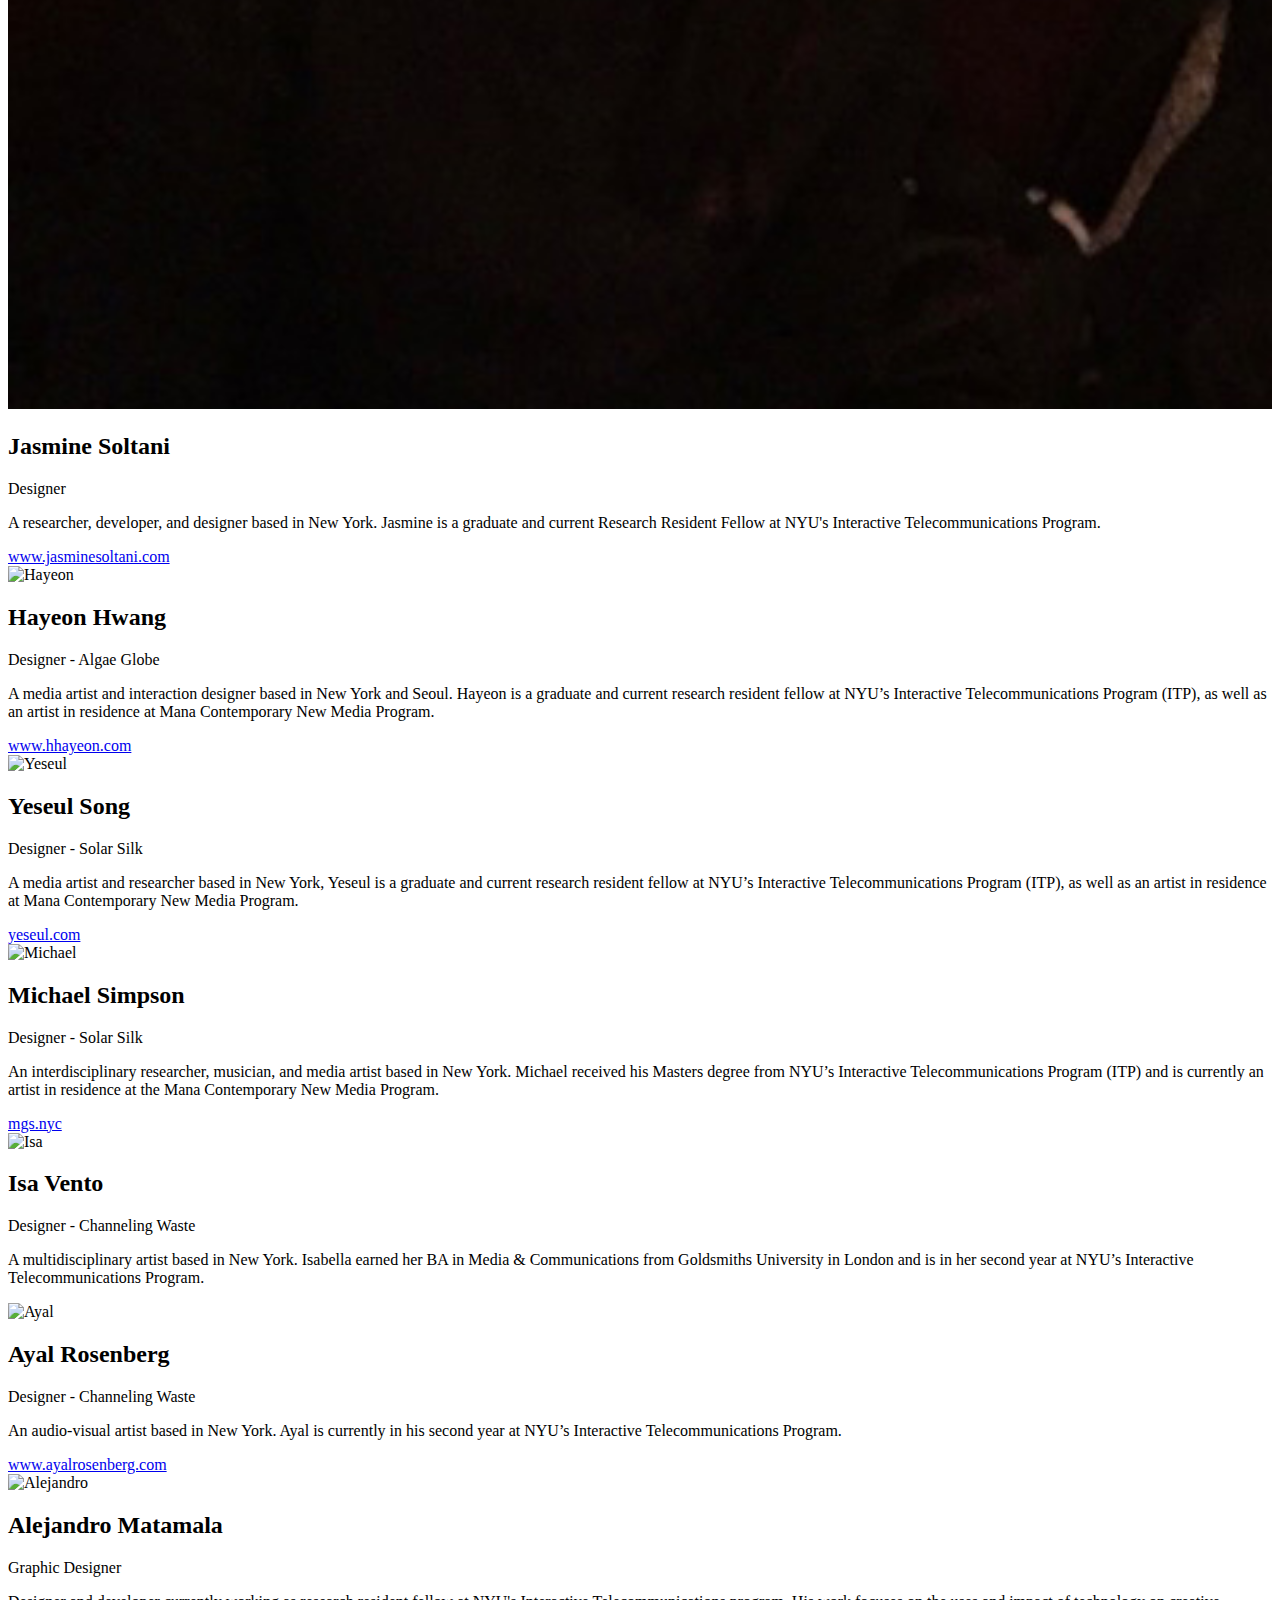
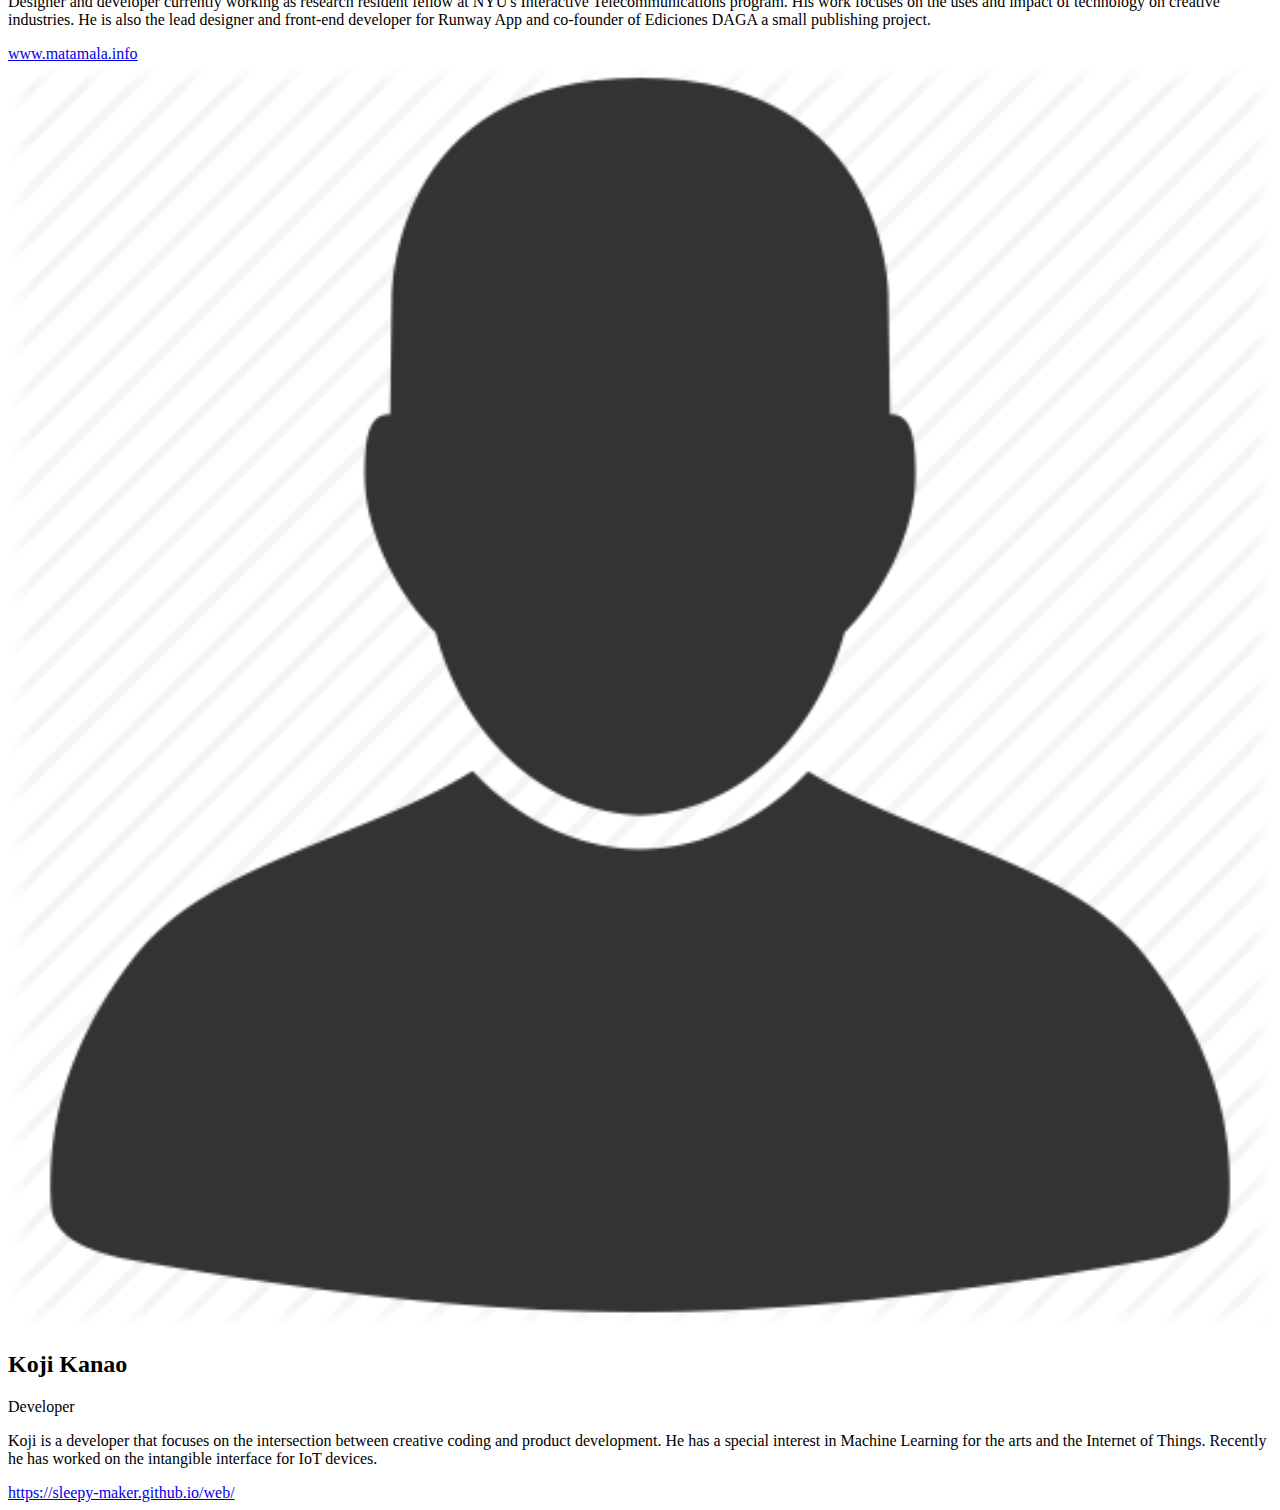
==== commit 6e09c1fe: "Changed Alejandro´s bio" ====
--- a/index-team.html
+++ b/index-team.html
@@ -143,8 +143,8 @@
             <img src="assets/images/Alejandro.jpg" alt="Alejandro" style="width:100%">
             <div class="container">
               <h2>Alejandro Matamala</h2>
-              <p class="title">Designer/Developer</p>
-              <p>Alejandro Matamala Ortiz (Chile). He is a designer and developer currently working as a Research Resident at NYU. His work focuses on the uses and impact of technology on creative industries. He is the lead designer and front-end developer for Runway App (https://runwayapp.ai) a software that opens machine learning for different kind of artists and designers. Also, he's a co-founder of Ediciones DAGA a small publishing project focused on the archive of works made by South American visual artists. </p>
+              <p class="title">Graphic Designer</p>
+              <p>Designer and developer currently working as research resident fellow at NYU's Interactive Telecommunications program. His work focuses on the uses and impact of technology on creative industries. He is also the lead designer and front-end developer for Runway App and co-founder of Ediciones DAGA a small publishing project.</p>
               <a href="http://www.matamala.info/">www.matamala.info</a>
             </div>
           </div>
